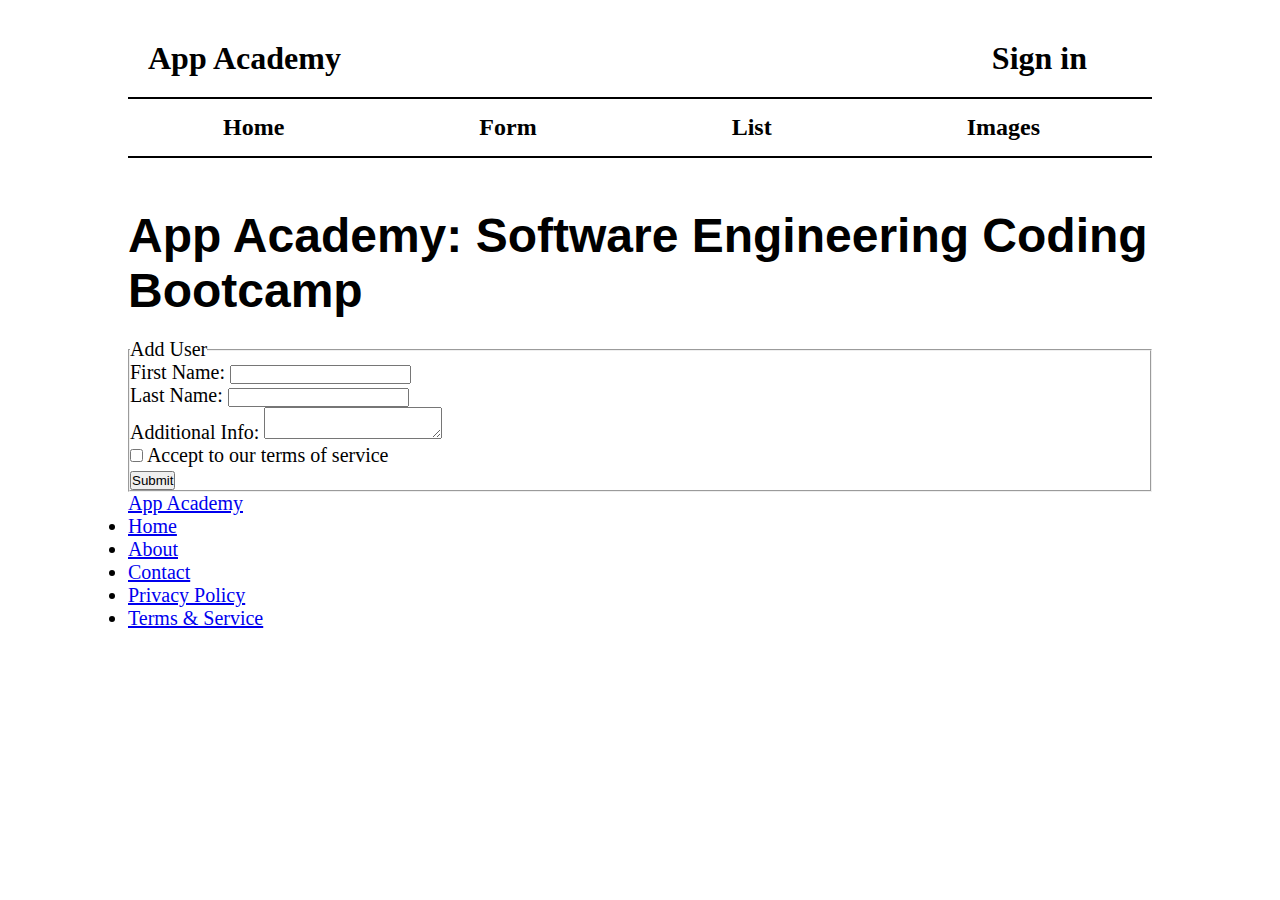
==== form.html @ 47a26925 "completion of html structure" ====
<!DOCTYPE html>
<html>
    <hea>
        <title></title>
        <link rel="stylesheet" type="text/css" href="main.css"/>
    </hea>
    <body>
        <header>
            <a href="#" class="app-academy">App Academy</a>
            <a href="#" class="sign-in">Sign in</a>
        </header>
        <nav>
            <a href="index.html">Home</a>
            <a href="form.html">Form</a>
            <a href="list.html">List</a>
            <a href="images.html">Images</a>
        </nav>
        <main>
            <h1>App Academy: Software Engineering Coding Bootcamp</h1>
            <form action="#" method="post">
                <fieldset>
                    <legend>Add User</legend>
                    <div>
                        <label for="first_name">First Name:</label>
                        <input type="text" id="first_name" name="firstname">
                    </div>
                    <div>
                        <label for="last_name">Last Name:</label>
                        <input type="text" id="last_name" name="lastname">
                    </div>
                    <div>
                        <label for="additional_info">Additional Info:</label>
                        <textarea id="additional_info" name="additionalinfo"></textarea>
                    </div>
                    <div>
                        <input type="checkbox" id="terms" name="terms">
                        <label for="terms">Accept to our terms of service</label>
                    </div>
                    <div>
                        <button type="submit" value="Submit">Submit</button>
                    </div>
                </fieldset>
            </form>
        </main>
        <footer>
            <a href="index.html" class="footer-branding">App Academy</a>
            <div class="footer-right">
                <ul class="footer-nav">
                    <li><a href="index.html">Home</a></li>
                    <li><a href="#">About</a></li>
                    <li><a href="#">Contact</a></li>
                    <li><a href="#">Privacy Policy</a></li>
                    <li><a href="#">Terms & Service</a></li>
                </ul>
            </div>
        </footer>
    </body>
</html>
---- main.css ----
* {
    margin: 0;
    padding: 0;
}
body{
    font-family: 'Times New Roman', Times, serif;
    font-size: 20px;
    color: #000;
    max-width: 1024px;
    margin: 0 auto;
}
.app-academy,
.sign-in{
    font-size: 32px;
    font-weight: bold;
    color: #000;
    text-decoration: none;
    padding: 0 20px;
}
.app-academy{ float: left;}
.sign-in{
    float: right;
    padding-right: 65px;
}
header{overflow: hidden; margin: 40px 0 20px;}
nav{
    border-top: 2px solid #000;
    border-bottom: 2px solid #000;
    margin-bottom: 50px;
}
nav a{
    text-decoration: none;
    color: #000;
    font-size: 24px;
    font-weight: bold;
    padding:15px 30px ;
    display: inline-block;
    vertical-align: top;
    margin: 0 65px;
}
h1{
    font-size: 48px;
    font-family: Verdana, Geneva, Tahoma, sans-serif;
    margin-bottom: 20px;
}
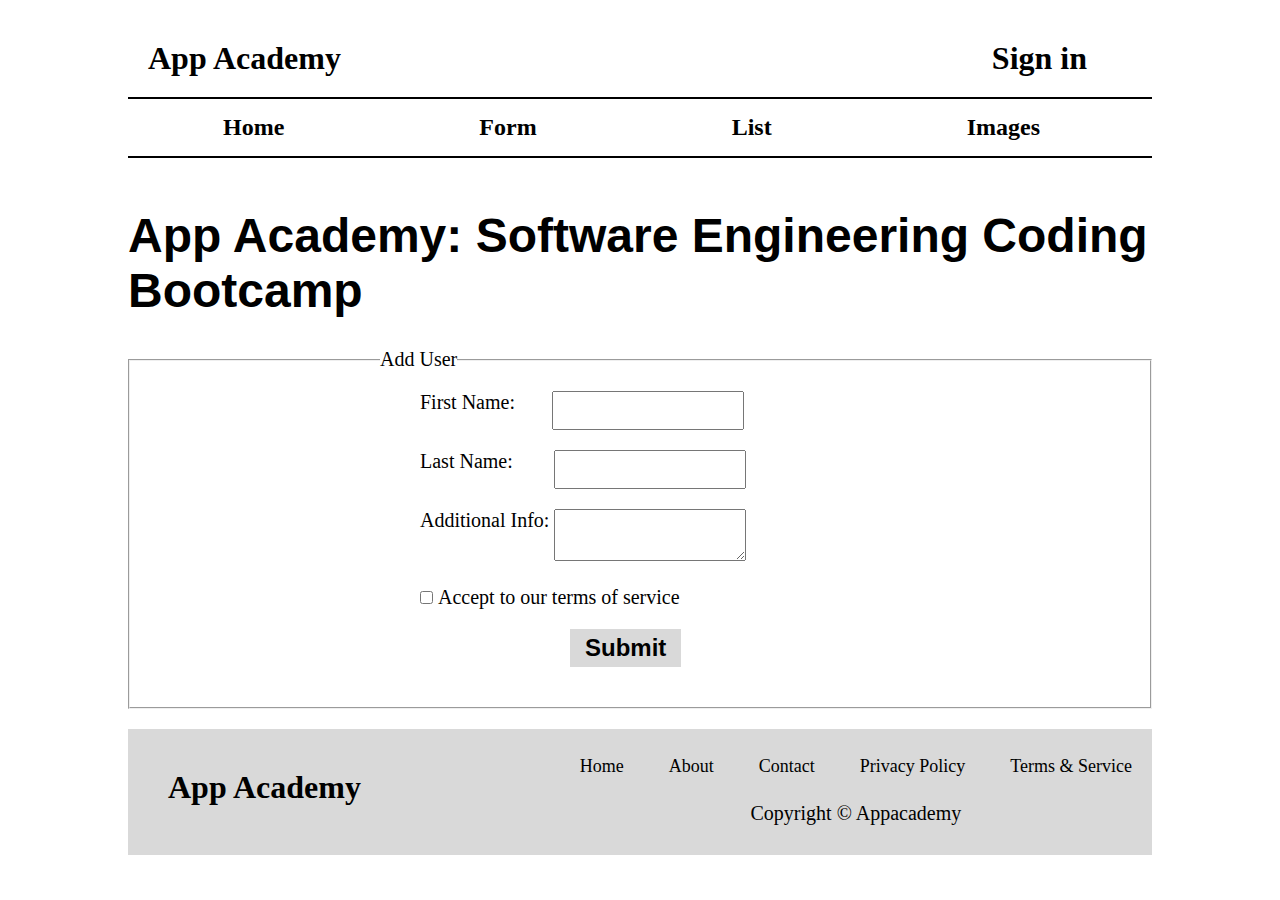
==== commit 18290f6d: "Completion of the project" ====
--- a/form.html
+++ b/form.html
@@ -17,27 +17,27 @@
         </nav>
         <main>
             <h1>App Academy: Software Engineering Coding Bootcamp</h1>
-            <form action="#" method="post">
+            <form class="user-form" action="#" method="post">
                 <fieldset>
                     <legend>Add User</legend>
-                    <div>
+                    <div class="form-inner">
                         <label for="first_name">First Name:</label>
                         <input type="text" id="first_name" name="firstname">
                     </div>
-                    <div>
+                    <div class="form-inner">
                         <label for="last_name">Last Name:</label>
                         <input type="text" id="last_name" name="lastname">
                     </div>
-                    <div>
+                    <div class="form-inner">
                         <label for="additional_info">Additional Info:</label>
                         <textarea id="additional_info" name="additionalinfo"></textarea>
                     </div>
-                    <div>
+                    <div class="form-inner">
                         <input type="checkbox" id="terms" name="terms">
                         <label for="terms">Accept to our terms of service</label>
                     </div>
-                    <div>
-                        <button type="submit" value="Submit">Submit</button>
+                    <div class="form-inner">
+                        <button class="submit-button" type="submit" value="Submit">Submit</button>
                     </div>
                 </fieldset>
             </form>
@@ -52,6 +52,7 @@
                     <li><a href="#">Privacy Policy</a></li>
                     <li><a href="#">Terms & Service</a></li>
                 </ul>
+                <p class="copyright">Copyright &#169;	Appacademy</p>
             </div>
         </footer>
     </body>
--- a/main.css
+++ b/main.css
@@ -38,8 +38,125 @@
     vertical-align: top;
     margin: 0 65px;
 }
+nav a:hover,
+nav a:focus{opacity: 0.4;}
 h1{
     font-size: 48px;
     font-family: Verdana, Geneva, Tahoma, sans-serif;
+    margin-bottom: 30px;
+}
+.main-img{
+    height: auto;
+    width: 100%;
     margin-bottom: 20px;
 }
+main{
+    margin-bottom: 20px;
+}
+.text-box{
+    display: inline-block;
+    vertical-align: top;
+    width: 316px;
+    background-color: #d9d9d9;
+    margin-right: 18px;
+    text-align: center;
+    padding: 0 5px 10px;
+}
+.text-box h2{
+    font-size: 36px;
+    line-height: auto;
+    margin: 10px 0 10px;
+}
+.text-box:last-child {margin-right: 0;}
+footer{
+    overflow: hidden;
+    background-color: #d9d9d9;
+}
+.footer-branding{
+    float: left;
+    text-decoration: none;
+    color: #000;
+    font-weight: bold;
+    font-size: 32px;
+    padding: 40px;
+
+}
+.footer-right{
+    float: right;
+}
+.footer-nav{
+    margin: 0;
+    padding:25px 0;
+}
+.footer-nav li{
+    display: inline-block;
+    vertical-align: top;
+    margin: 0 20px;
+
+}
+.footer-nav li a{
+    text-decoration: none;
+    color: #000;
+    font-size: 18px;
+
+}
+.footer-nav li a:hover,
+.footer-nav li a:focus{opacity: 0.4;}
+.copyright{
+    text-align: center;
+    padding-bottom: 30px;
+}
+.img-boxes{overflow: hidden;}
+.img-box{
+    display: inline-block;
+    vertical-align: top;
+    text-align: center;
+    width: 316px;
+    margin-right: 28px;
+}
+.img-box:nth-child(3),
+.img-box:nth-child(6){margin-right: 0;}
+.user-form{
+    overflow: hidden;
+}
+.user-form fieldset{
+    padding: 20px 250px;
+}
+.form-inner{
+    padding-left: 40px;
+    margin-bottom: 20px;
+}
+input[type=text],
+textarea{
+    box-sizing: border-box;
+    width: 40%;
+    padding: 10px 5px;
+}
+#last_name{margin-left: 36px;}
+#first_name{margin-left: 32px;}
+label{vertical-align: top;}
+.submit-button{
+    font-size: 24px;
+    font-weight: bold;
+    color: #000;
+    background-color: #d9d9d9;
+    border: none;
+    padding: 5px 15px;
+    margin-left: 150px;
+}
+.websites{
+    margin: 0;
+    padding: 0 200px;
+    list-style-type: circle;
+}
+.websites li{
+    margin: 10px 15px;
+    padding: 10px 20px;
+}
+.websites li a{
+    text-decoration: none;
+    color: blue;
+    font-size: 20px;
+}
+
+
